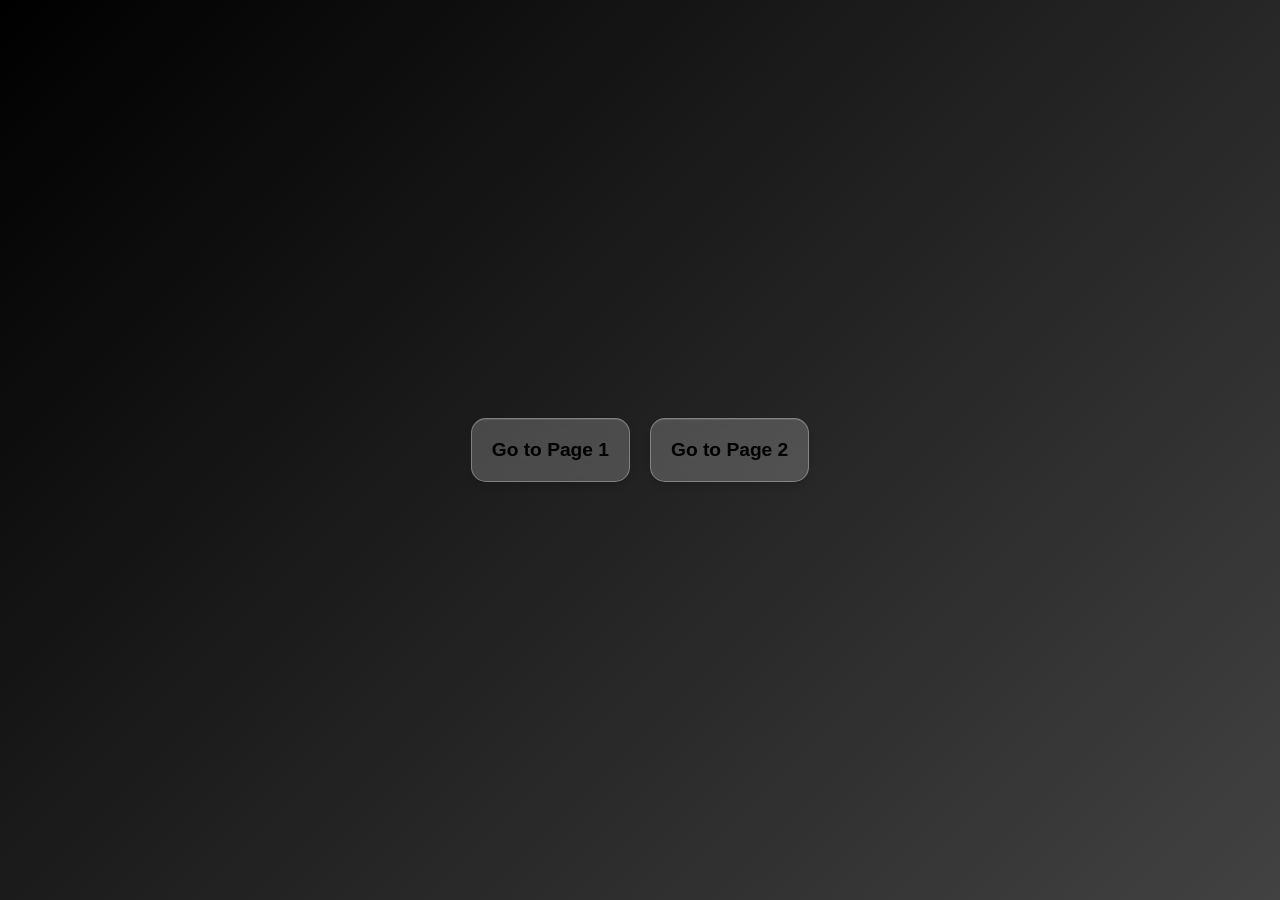
==== index.html @ 2a748749 "extracing css to file" ====
<!DOCTYPE html>
<html lang="en">
<head>
    <meta charset="UTF-8">
    <meta name="viewport" content="width=device-width, initial-scale=1.0">
    <title>Glass Theme Buttons</title>
    <link rel="stylesheet" href="main.css">
</head>
<body>
    <div class="button-container">
        <a href="developer_portfolio_site_c.1.0.1.html" class="glass-button">Go to Page 1</a>
        <a href="page2.html" class="glass-button">Go to Page 2</a>
    </div>
</body>
</html>
---- main.css ----
body {
    display: flex;
    justify-content: center;
    align-items: center;
    height: 100vh;
    margin: 0;
    background: linear-gradient(135deg, #000000, #424242);
    font-family: Arial, sans-serif;
}

.button-container {
    display: flex;
    gap: 20px;
}

.glass-button {
    flex: 1;
    max-width: 45%;
    padding: 20px;
    text-align: center;
    text-decoration: none;
    color: #000;
    font-size: 1.2rem;
    font-weight: bold;
    background: rgba(255, 255, 255, 0.2);
    border: 1px solid rgba(255, 255, 255, 0.3);
    border-radius: 15px;
    box-shadow: 0 4px 6px rgba(0, 0, 0, 0.1), 0 1px 3px rgba(0, 0, 0, 0.06), inset 0 1px 0 rgba(255, 255, 255, 0.1);
    backdrop-filter: blur(10px);
    transition: transform 0.2s, box-shadow 0.2s;
}

.glass-button:hover {
    transform: translateY(-5px);
    box-shadow: 0 10px 15px rgba(0, 0, 0, 0.2), 0 4px 6px rgba(0, 0, 0, 0.1), inset 0 1px 0 rgba(255, 255, 255, 0.2);
}

.glass-button:active {
    transform: translateY(0);
    box-shadow: 0 4px 6px rgba(0, 0, 0, 0.1), 0 1px 3px rgba(0, 0, 0, 0.06), inset 0 1px 0 rgba(255, 255, 255, 0.1);
}
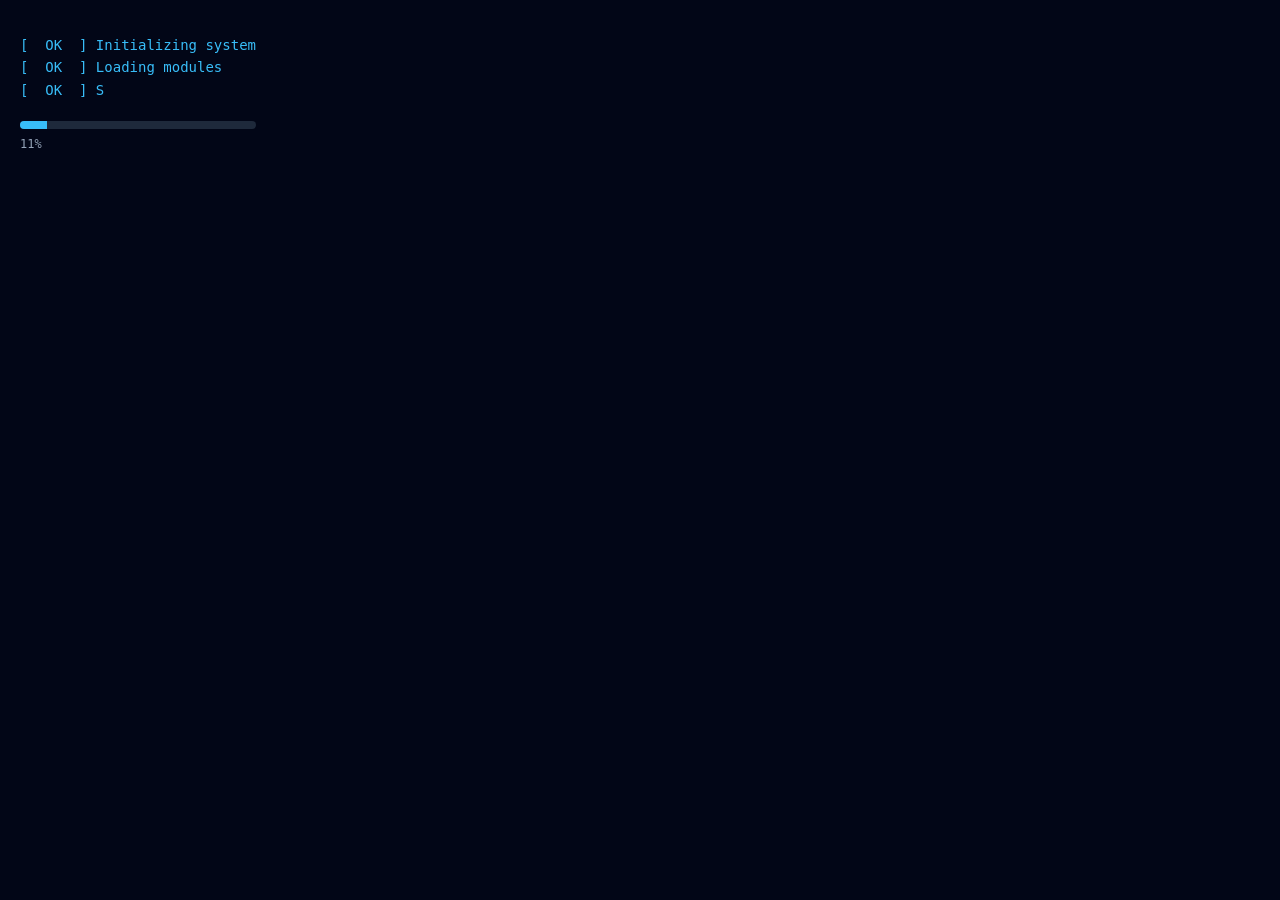
==== commit 506ca444: "updating a custom animation" ====
--- a/index.html
+++ b/index.html
@@ -1,16 +1,25 @@
 <!DOCTYPE html>
 <html lang="en">
 <head>
-    <meta charset="UTF-8">
-    <meta name="viewport" content="width=device-width, initial-scale=1.0">
-    <title>Glass Theme Buttons</title>
-    <link rel="stylesheet" href="main.css">
+    <meta charset="UTF-8" />
+    <meta name="viewport" content="width=device-width, initial-scale=1.0" />
+    <title>Ajith Rajan - Software Engineer</title>
+    <link rel="stylesheet" href="./booting/index.css">
+    <script src="./booting/booting.js"></script>
 </head>
-<body>
-    <div class="button-container">
-        <a href="developer_portfolio_site_c.1.0.1.html" class="glass-button">Go to Page 1</a>
-        <a href="page2.html" class="glass-button">Go to Page 2</a>
+
+<body >
+<div id="boot-loader">
+  <div>
+    <pre id="boot-text"></pre>
+
+    <div class="progress-container">
+      <div class="progress-bar" id="progress-bar"></div>
     </div>
+
+    <div id="progress-text">0%</div>
+  </div>
+</div>
 </body>
-</html>
 
+</html>
--- a/booting/index.css
+++ b/booting/index.css
@@ -0,0 +1,56 @@
+#boot-loader {
+  position: fixed;
+  top: 0;
+  left: 0;
+  width: 100%;
+  height: 100%;
+  background: #020617;
+  color: #38bdf8;
+  font-family: monospace;
+  font-size: 14px;
+  padding: 20px;
+  z-index: 9999;
+  display: flex;
+  align-items: flex-start;
+  justify-content: flex-start;
+}
+
+#boot-text {
+  white-space: pre-wrap;
+  line-height: 1.6;
+}
+
+/* Blinking cursor */
+.cursor::after {
+  content: "_";
+  animation: blink 1s infinite;
+}
+
+@keyframes blink {
+  0%, 50%, 100% { opacity: 1; }
+  25%, 75% { opacity: 0; }
+}
+body {
+  overflow: hidden;
+}
+
+.progress-container {
+  width: 100%;
+  height: 8px;
+  background: #1e293b;
+  margin-top: 20px;
+  border-radius: 4px;
+  overflow: hidden;
+}
+.progress-bar {
+  width: 0%;
+  height: 100%;
+  background: #38bdf8;
+  transition: width 0.2s ease;
+}
+
+#progress-text {
+  margin-top: 8px;
+  font-size: 12px;
+  color: #94a3b8;
+}
